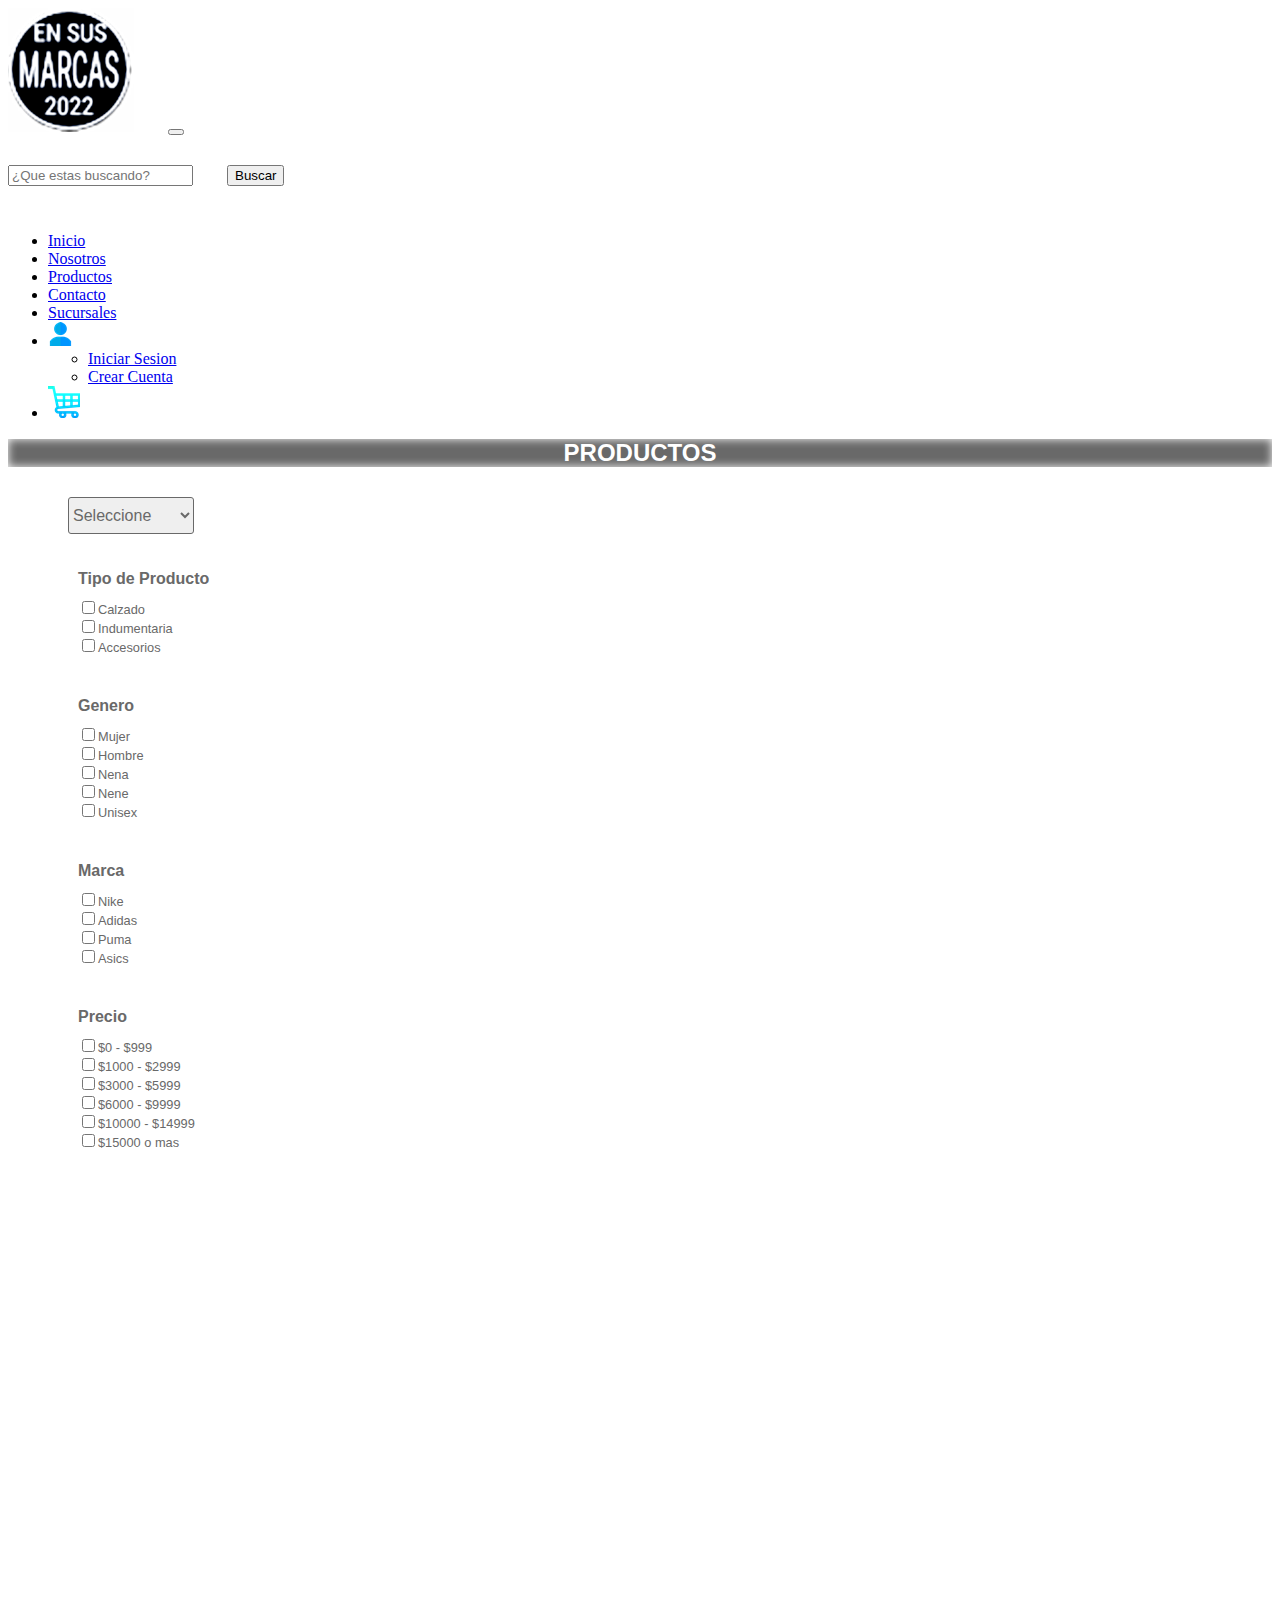
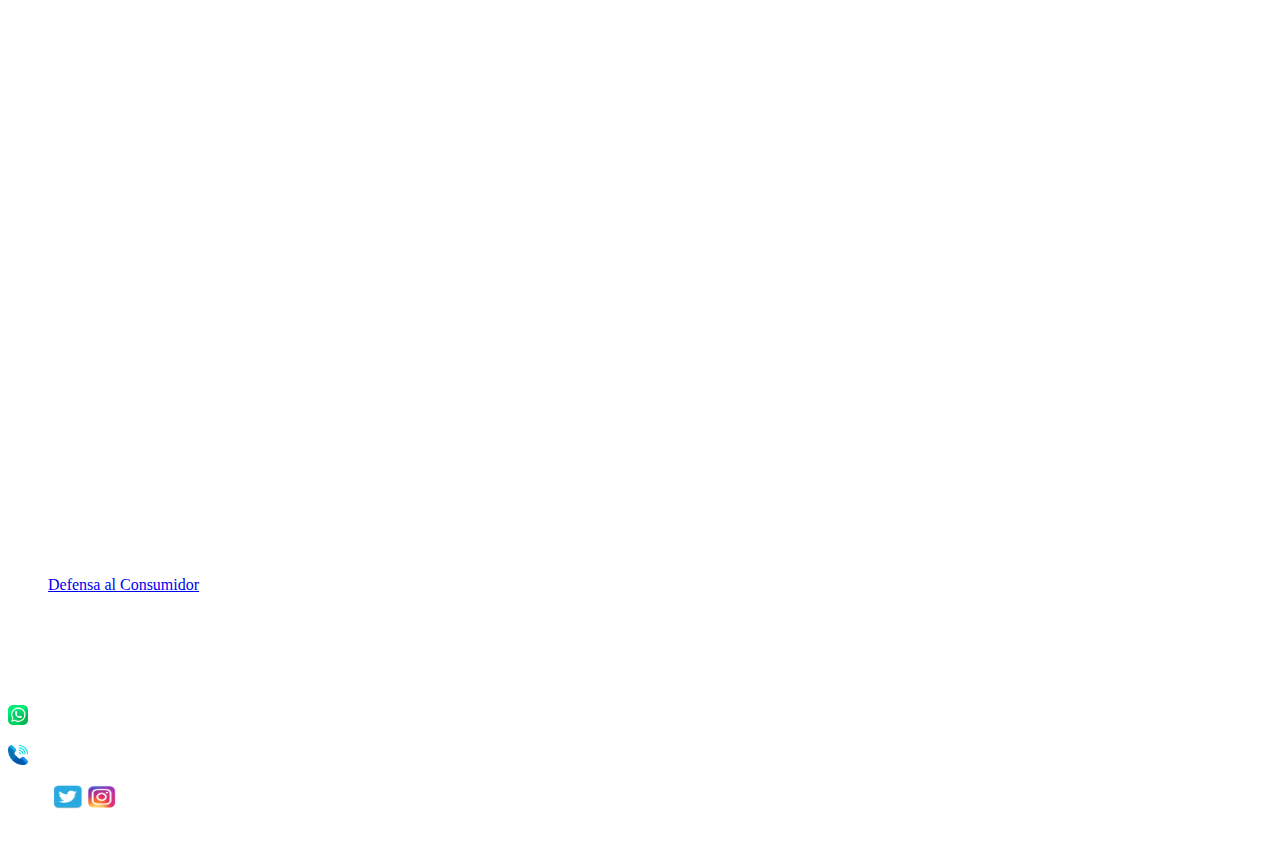
==== pages/productos.html @ 114b25b7 "mejoras en el header y footer implementando iconos, dropdown y collapse" ====
<!DOCTYPE html>
<html lang="es">
  <head>
    <meta charset="UTF-8">
    <meta name="viewport" content="width=device-width, initial-scale=1.0">
    <link href="https://unpkg.com/aos@2.3.1/dist/aos.css" rel="stylesheet">
    <link href="https://cdn.jsdelivr.net/npm/bootstrap@5.1.3/dist/css/bootstrap.min.css" rel="stylesheet" integrity="sha384-1BmE4kWBq78iYhFldvKuhfTAU6auU8tT94WrHftjDbrCEXSU1oBoqyl2QvZ6jIW3" crossorigin="anonymous">
    <link rel="stylesheet" href="../css/estilo.css">
    <title>Productos - En Sus Marcas 2022</title>
  </head>
  <body>
  	<header class="container-fluid paddingDesbor">
      <div class="row paddingDesbor">
  			<div class="col-12 col-lg-12 paddingDesbor">
          <nav class="navbar navbar-expand-lg navbar-dark bg-black paddingDesbor">
            <div class="container justify-content-between">
              <a class="navbar-brand" href="#"><img src="../assets/img/logo.png" alt="logo pagina web" class="img-fluid h-75 w-50"></a>
              <button class="navbar-toggler bg-primary" type="button" data-bs-toggle="collapse" data-bs-target="#navbarSupportedContent" aria-controls="navbarSupportedContent" aria-expanded="false" aria-label="Toggle navigation">
                <span class="navbar-toggler-icon"></span>
              </button>
              <form class="d-flex mx-auto">
                <input class="form-control me-2" type="search" placeholder="¿Que estas buscando?" aria-label="Search">
                <button class="btn btn-outline-success m-0 border-primary bg-primary text-white" type="submit">Buscar</button>
              </form>
              <div class="collapse navbar-collapse justify-content-end" id="navbarSupportedContent">
                <ul class="navbar-nav ms-auto mb-2 mb-lg-0">
                   <li class="nav-item">
                    <a class="nav-link text-white" href="../index.html">Inicio</a>
                  </li>
                  <li class="nav-item">
                    <a class="nav-link text-white" href="../pages/nosotros.html">Nosotros</a>
                  </li>
                  <li class="nav-item">
                    <a class="nav-link text-white active" aria-current="page" href="#">Productos</a>
                  </li>
                  <li class="nav-item">
                    <a class="nav-link text-white" href="../pages/contacto.html">Contacto</a>
                  </li>
                  <li class="nav-item">
                    <a class="nav-link text-white" href="../pages/sucursales.html">Sucursales</a>
                  </li>
                  <li class="nav-item dropdown">
                    <a class="nav-link dropdown-toggle" href="#" id="navbarDropdown" role="button" data-bs-toggle="dropdown" aria-expanded="false"><img src="../assets/img/usuario.png" alt="logo usuario" title="Ingresa o Registrate" class="img-fluid "></a>
                    <ul class="dropdown-menu" aria-labelledby="navbarDropdown">
                     <li><a class="dropdown-item" href="#">Iniciar Sesion</a></li>
                     <li><a class="dropdown-item" href="#">Crear Cuenta</a></li>
                   </ul>
                  </li>
                  <li class="nav-item">
                    <a class="nav-link text-white" href="#"><img src="../assets/img/carrito de compras.png" alt="logo carrito de compras" title="Mi Compra" class="img-fluid"></a>
                  </li>
                </lu>
              </div>
            </div>
          </nav>
        </div>
      </div>
    </header>
		<main class="row paddingDesbor">
      <div class="col-12 col-lg-12 paddingDesbor">
				<h1 class="encabezado1">PRODUCTOS</h1>
			</div>
      <div class="col-12 col-lg-12 paddingDesbor">
				<select class="cajaseleccione">
        	<option value="">Seleccione</option>
        	<option value="Mas relevantes">Mas relevantes</option>
        	<option value="Mas Vendidos">Mas Vendidos</option>
        	<option value="Lanzamiento">Lanzamiento</option>
        	<option value="Precio mas bajo">Precio mas bajo</option>
        	<option value="Precio mas alto">Precio mas alto</option>
        </select>
			</div>
    	<div class="opcionesProducto col-12 col-lg-6 paddingDesbor">
				<ul class="opcionlista">
					<h2 class="especificacionesProducto">Tipo de Producto</h2>
					<li><input type="checkbox" name="Es Calzado">Calzado</li>
					<li><input type="checkbox" name="Es Indumentaria">Indumentaria</li>
					<li><input type="checkbox" name="Es Accesorios">Accesorios</li>
				</ul>
				<ul class="opcionlista">
					<h2 class="especificacionesProducto">Genero</h2>
					<li><input type="checkbox" name="Es Mujer">Mujer</li>
					<li><input type="checkbox" name="Es Hombre">Hombre</li>
					<li><input type="checkbox" name="Es Nena">Nena</li>
					<li><input type="checkbox" name="Es Nene">Nene</li>
					<li><input type="checkbox" name="Es Unisex">Unisex</li>
				</ul>
				<ul class="opcionlista">
					<h2 class="especificacionesProducto">Marca</h2>
					<li><input type="checkbox" name="Es Nike">Nike</li>
					<li><input type="checkbox" name="Es Adidas">Adidas</li>
					<li><input type="checkbox" name="Es Puma">Puma</li>
					<li><input type="checkbox" name="Es Asics">Asics</li>
				</ul>
				<ul class="opcionlista">
					<h2 class="especificacionesProducto">Precio</h2>
					<li><input type="checkbox" name="menos de mil">$0 - $999</li>
					<li><input type="checkbox" name="desde mil y menos de tres mil">$1000 - $2999</li>
					<li><input type="checkbox" name="desde tres mil y menos de seis mil">$3000 - $5999</li>
					<li><input type="checkbox" name="desde seis mil y menos de diez mil">$6000 - $9999</li>
					<li><input type="checkbox" name="desde diez mil y menos de catorce mil">$10000 - $14999</li>
					<li><input type="checkbox" name="mayor a quince mil">$15000 o mas</li>
				</ul>
				</div>
			  <div class="col-12 col-lg-6 cardsProductos itemMasVendidos" data-aos="fade-up" data-aos-duration="1500" style="padding-right: 150px; padding-left: 150px;">
					<div class="card cardProducto1 text-dark bg-light mb-3" style="width: 10rem;">
  					<img src="../assets/img/producto1.png" class="card-img-top" alt="Producto1">
  					<div class="card-body">
    					<h5 class="card-title">RUNNING</h5>
    					<p class="card-text">ZAPATILLAS ADIDAS STAR</p>
    					<a href="#" class="btn btn-primary">$25.999</a>
  					</div>
					</div>
					<div class="card cardProducto2 text-dark bg-light mb-3" style="width: 10rem;">
  					<img src="../assets/img/producto2.png" class="card-img-top" alt="Producto2">
  					<div class="card-body">
    					<h5 class="card-title">FUTBOL</h5>
    					<p class="card-text">CAMISETA DE ARGENTINA ADIDAS</p>
    					<a href="#" class="btn btn-primary">$15.999</a>
  					</div>
					</div>
					<div class="card cardProducto3 text-dark bg-light mb-3" style="width: 10rem;">
					 	<img src="../assets/img/producto3.png" class="card-img-top" alt="Producto3">
						<div class="card-body">
						  <h5 class="card-title">RUNNING</h5>
						  <p class="card-text">ZAPATILLAS RUNNING ADIDAS GALAXY</p>
						  <a href="#" class="btn btn-primary">$21.999</a>
						</div>
					</div>
					<div class="card cardProducto4 text-dark bg-light mb-3" style="width: 10rem;">
					  <img src="../assets/img/producto4.png" class="card-img-top" alt="Producto4">
						<div class="card-body">
							  <h5 class="card-title">OUTDOOR</h5>
						  <p class="card-text">ZAPATILLAS TREKKING DIPORTTO TOFANE</p>
						  <a href="#" class="btn btn-primary">$25.999</a>
						</div>
					</div>
					<div class="card cardProducto5 text-dark bg-light mb-3" style="width: 10rem;">
					  <img src="../assets/img/producto5.png" class="card-img-top" alt="Producto5">
						<div class="card-body">
						  <h5 class="card-title">MODA</h5>
						  <p class="card-text">ZAPATILLA CONVERSE CHUCK ALL STAR</p>
						  <a href="#" class="btn btn-primary">$15.999</a>
						</div>
					</div>
					<div class="card cardProducto6 text-dark bg-light mb-3" style="width: 10rem;">
						<img src="../assets/img/producto6.png" class="card-img-top" alt="Producto6">
						<div class="card-body">
			 			  <h5 class="card-title">FUTBOL</h5>
			    		<p class="card-text">CAMISETA DE INDEPENDIENTE</p>
			    		<a href="#" class="btn btn-primary">$8.999</a>
			  		</div>
					</div>
					<div class="card cardProducto7 text-dark bg-light mb-3" style="width: 10rem;">
						<img src="../assets/img/producto7.png" class="card-img-top" alt="Producto7">
						<div class="card-body">
						  <h5 class="card-title">MODA</h5>
						  <p class="card-text">CONJUNTO JUVENTUS ADIDAS GRIS</p>
						  <a href="#" class="btn btn-primary">$23.999</a>
						</div>
					</div>
					<div class="card cardProducto8 text-dark bg-light mb-3" style="width: 10rem;">
						<img src="../assets/img/producto8.png" class="card-img-top" alt="Producto8">
						<div class="card-body">
						  <h5 class="card-title">MODA</h5>
						  <p class="card-text">MOCHILA HERSCHEL LITTLE AMERICA</p>
						  <a href="#" class="btn btn-primary">$5.999</a>
						</div>
					</div>
				</div>
		</main>
    <footer class="row bg-dark paddingDesbor">
      <div class="col-12 col-lg-3">
        <ul class="pieNosotros">
          <h3 class="accordion-header" id="headingOne">Nosotros</h3>
          <li>Quienes Somos</li>
          <li>Sucursales</li>
          <li>Contacto</li>
          <li>Empleo</li>
       </ul>
      </div>
      <div class="col-12 col-lg-3">
        <ul class="pieInformacion">
          <h3>Informacion</h3>
          <li>Preguntas Frecuentes</li>
          <li>Como Comprar</li>
          <li>Entregas</li>
          <li>Cambios</li>
          <li>Garantias</li>
          <li>Pagos y Promociones</li>
          <li>Politicas y Devoluciones</li>
          <li><a title="Defensa al Consumidor" href="https://www.buenosaires.gob.ar/defensaconsumidor" Target="_blank">Defensa al Consumidor</a></li>
          <li>Cancelacion de Compra</li>
        </ul>
      </div>
      <div class="col-12 col-lg-3 pieCentroDeAtencion">
        <h3>Centro de Atencion<br></h3>
        <p>Lunes a viernes de 08:30 a 18:30hs Sábados de 09 a 17:30hs</p>
        <p><a href="#"><img src="../assets/img/whatsapp.png" alt="whatsapp" width="20" height="20">WhatsApp</a></p>
        <p><a href="#"><img src="../assets/img/telefono.png" alt="telefono" width="20" height="20">Telefono</a></p>
      </div>
      <div class="col-12 col-lg-3 rrss d-flex justify-content-star align-items-center">
        <img src="../assets/img/twitter.png" alt="Twitter" width="30" height="24">
        <img src="../assets/img/instragram.png" alt="Instragram" padding-right= "20px" width="30" height="24">
      </div>
      <div class="col-12 col-lg-12 paddingDesbor">
        <p class="derechosReservados">© EN SUS MARCAS 2022</p>
      </div>
    </footer>
    <script src="https://unpkg.com/aos@2.3.1/dist/aos.js"></script>
    <script>
    AOS.init();
    </script>
    <script src="https://cdn.jsdelivr.net/npm/bootstrap@5.1.3/dist/js/bootstrap.bundle.min.js" integrity="sha384-ka7Sk0Gln4gmtz2MlQnikT1wXgYsOg+OMhuP+IlRH9sENBO0LRn5q+8nbTov4+1p" crossorigin="anonymous"></script>
  </body>
</html>
---- css/estilo.css ----
/* INICIO */
header img{
	max-width: 10%;
	max-height: 10%;
}
.paddingDesbor{
    padding-right: 0px;
    padding-left: 0px;
    margin-left: 0px;
    margin-right: 0px;
}
.encabezado1, .encabezado2{
	font-style: Normal;
	font-family: Arial, Times New Roman, sans-serif;
	font-weight: bold;/*especifica el peso o grueso de la letra*/
	font-size: 1.5rem;
	color: white;
	text-align: center;
	text-transform: uppercase;/*convierte letras en mayusculas*/
	background-color: DimGray;
	margin-bottom: 30px;
	box-shadow: 0px 0px 10px 0px white inset;/*sombra interior a la caja utilizando la palabra clave inset*/
}
.encabezado2{
	margin-top: 30px;
}
.card-body, .card-title{
	width: 100%;	
	text-align: center;	
	font-style: Normal;
	font-family: Arial, Times New Roman, sans-serif;
	font-size: 0.7rem;
	color: DimGray;
}
.promocionesBancarias img{
	width: 100%; 
	margin-top: 30px;
}
.promocionesBancarias{
    padding-right: 0px;
}
.pieNosotros, .pieInformacion, .pieCentroDeAtencion{
	list-style: none;
	color: white;
    text-decoration: none;
}
.pieCentroDeAtencion a{
	list-style: none;
	color: white;
    text-decoration: none;
}
.derechosReservados{
	color: white;
	text-align: center;
}
/* TERMINA INICIO */
/* INICIA VISTA MOBILE INICIO */
@media only screen and (max-width: 768px){
.cardProducto3, .cardProducto4, .cardProducto7, .cardProducto8{display: none;}
footer li{
	display: none;
}
.busqueda{
	display: none;
}
.navbar-brand{
	width: 50%;	
}
.pieCentroDeAtencion{
	padding-left: 45px;
}
.derechosReservados{
	text-align: left; 
	padding-left: 45px;
	padding-top: 35px;  
	font-weight: bold;}
}
.cardProducto1, .cardProducto2{
	width: 50%;
}
.rrss{
	padding-left: 45px;
	align-items: star;
}
}
/* TERMINA VISTA MOBILE INICIO */
/* NOSOTROS */
.Nosotros p{
	margin: 20px 30px 30px 30px;	
	width: 75%;
	text-align: justify;	
	font-style: Normal;
	font-family: Arial, Times New Roman, sans-serif;
	font-size: 1rem;
	color: DimGray;
}
.valores, .FinGracias, .Nosotros{
	margin: 20px 30px 0px 30px;
	width: 70%;	
	text-align: justify;	
	font-style: Normal;
	font-family: Arial, Times New Roman, sans-serif;
	font-size: 1rem;
	color: DimGray;
}
/* TERMINA NOSOTROS */
/* CONTACTO */
.formaConsulta{	
	margin-left: 30px;
	margin-bottom: 20px;
	font-style: Normal;
	font-family: Arial, Times New Roman, sans-serif;
	font-weight: bold;
	font-size: 1rem;
    text-transform: uppercase;/*convierte letras en mayusculas*/
	color: DimGray;
    width: 75%;
}
.datosContacto div{	
	margin-left: 30px;
	font-style: Normal;
	font-family: Arial, Times New Roman, sans-serif;	
	font-size: 1.5rem;
	color: DimGray;
    padding-bottom: 10px;
}
.pViaMail{	
	font-style: Normal;
	font-family: Arial, Times New Roman, sans-serif;	
	font-size: 1.5rem;
	color: DimGray;
}
.datosContacto input, select{	
	font-style: Normal;
	font-family: Arial, Times New Roman, sans-serif;
	font-size: 0.6rem;
	color: DimGray;
	border: 1px solid DimGray;
    padding-bottom: 4px;
   	padding-top: 4px;
    border-radius: 3px;/*curva las esquina de la caja seleccion*/
    width: 20%;
}
.datosContacto label{
	margin-left: 30px;	
	font-style: Normal;
	font-family: Arial, Times New Roman, sans-serif;
	font-size: 1rem;
	color: DimGray;
}
.datosContacto textarea, button{
	margin-left: 30px;
	margin-bottom: 30px;
}
input:focus{
	font-size: 1rem;
}
/* TERMINA CONTACTO */
/* SUCURSALES */
.ubicacionSucursal{
	display: flex; 
	flex-direction: row; 
	flex-wrap: wrap; 
	justify-content: space-evenly; 
	text-align: center; 
	padding-top: 30px;
	padding-bottom: 30px;
}
.zonaSucursal, .direcSucursal, .HorarioSucursal{
	margin: 5px;
	font-style: Normal;
	font-family: Arial, Times New Roman, sans-serif;
	font-size: 1rem;
	color: DimGray;
	text-align: center
}
/* TERMINA SUCURSALES */
/* INICIA VISTA MOBILE SUCURSALES */
@media only screen and (max-width: 768px){
.abastoSucursal{
	padding-bottom: 30px;
}
}
/* TERMINA VISTA MOBILE SUCURSALES */
/* PRODUCTOS */
.opcionesProducto{
	display: flex; 
	flex-direction: column; 
	flex-wrap: nowrap;
	justify-content: flex-start;
	width: 25%;
}
.cardsProductos{
	display: flex; 
	flex-direction: row; 
	flex-wrap: wrap;
	justify-content: space-around;
	align-content: space-around;
	padding-bottom: 50px;
	width: 75%;
}
.cajaseleccione{
	margin: 0px 30px 10px 60px;
	font-style: Normal;
	font-family: Arial, Times New Roman, sans-serif;
	font-size: 1rem;
	color: DimGray;
	border: 1px solid DimGray;
    padding-bottom: 8px;
    padding-top: 8px;
    border-radius: 3px;/*curva las esquina de la caja seleccion*/
    width: 10%;
}
.especificacionesProducto{
	font-style: Normal;
	font-family: Arial, Times New Roman, sans-serif;
	font-weight: bold;
	font-size: 1rem;
	color: DimGray;
	margin: 10px 40px 10px 30px;
}
.opcionlista li{
	list-style-type: none;
	font-style: Normal;
	font-family: Arial, Times New Roman, sans-serif;
	font-size: 0.8rem;
	color: DimGray;
	margin: 0px 10px 0px 30px;
}
/* TERMINA PRODUCTOS */
/* INICIA VISTA MOBILE PRODUCTOS */
@media only screen and (max-width: 768px){
.opcionesProducto{display: none;}
.cardsProductos{
	width: 100%;
}
.cajaseleccione{
    width: 15%;
}
}
/* TERMINA VISTA MOBILE PRODUCTOS */
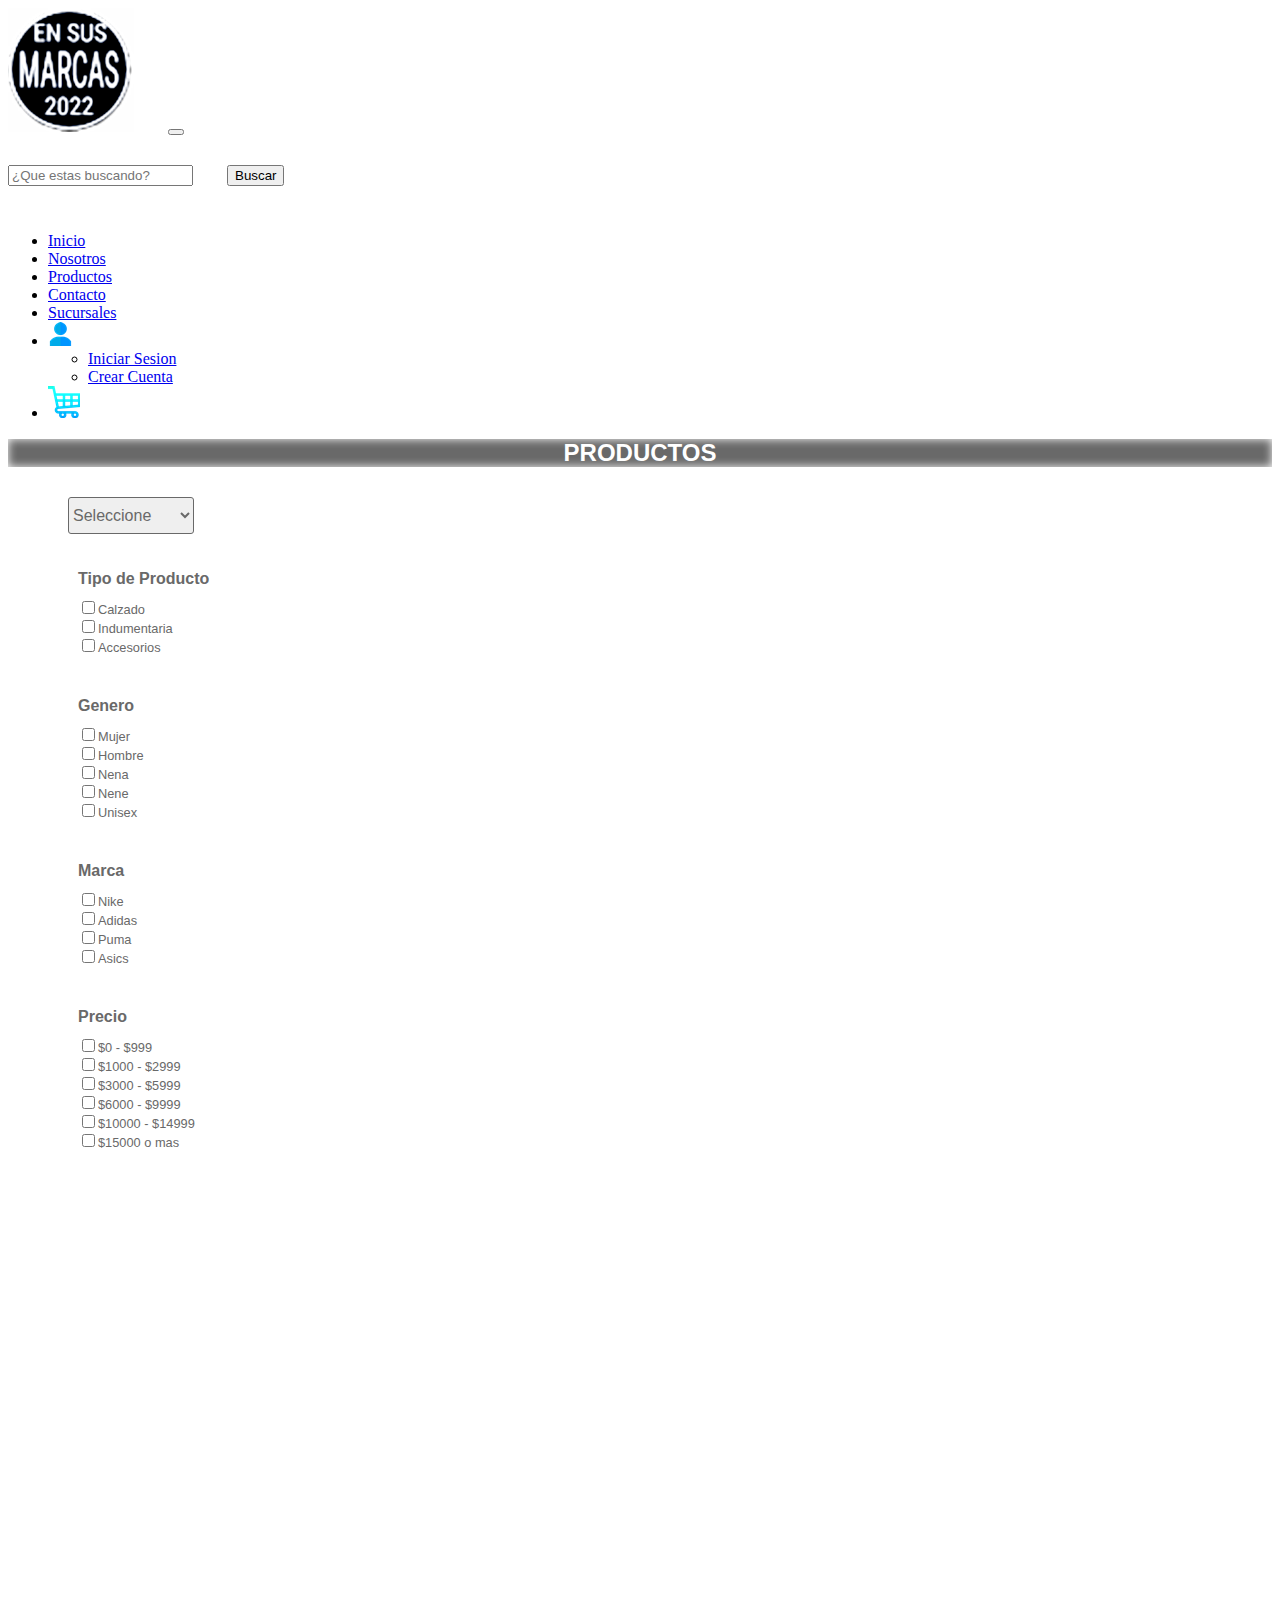
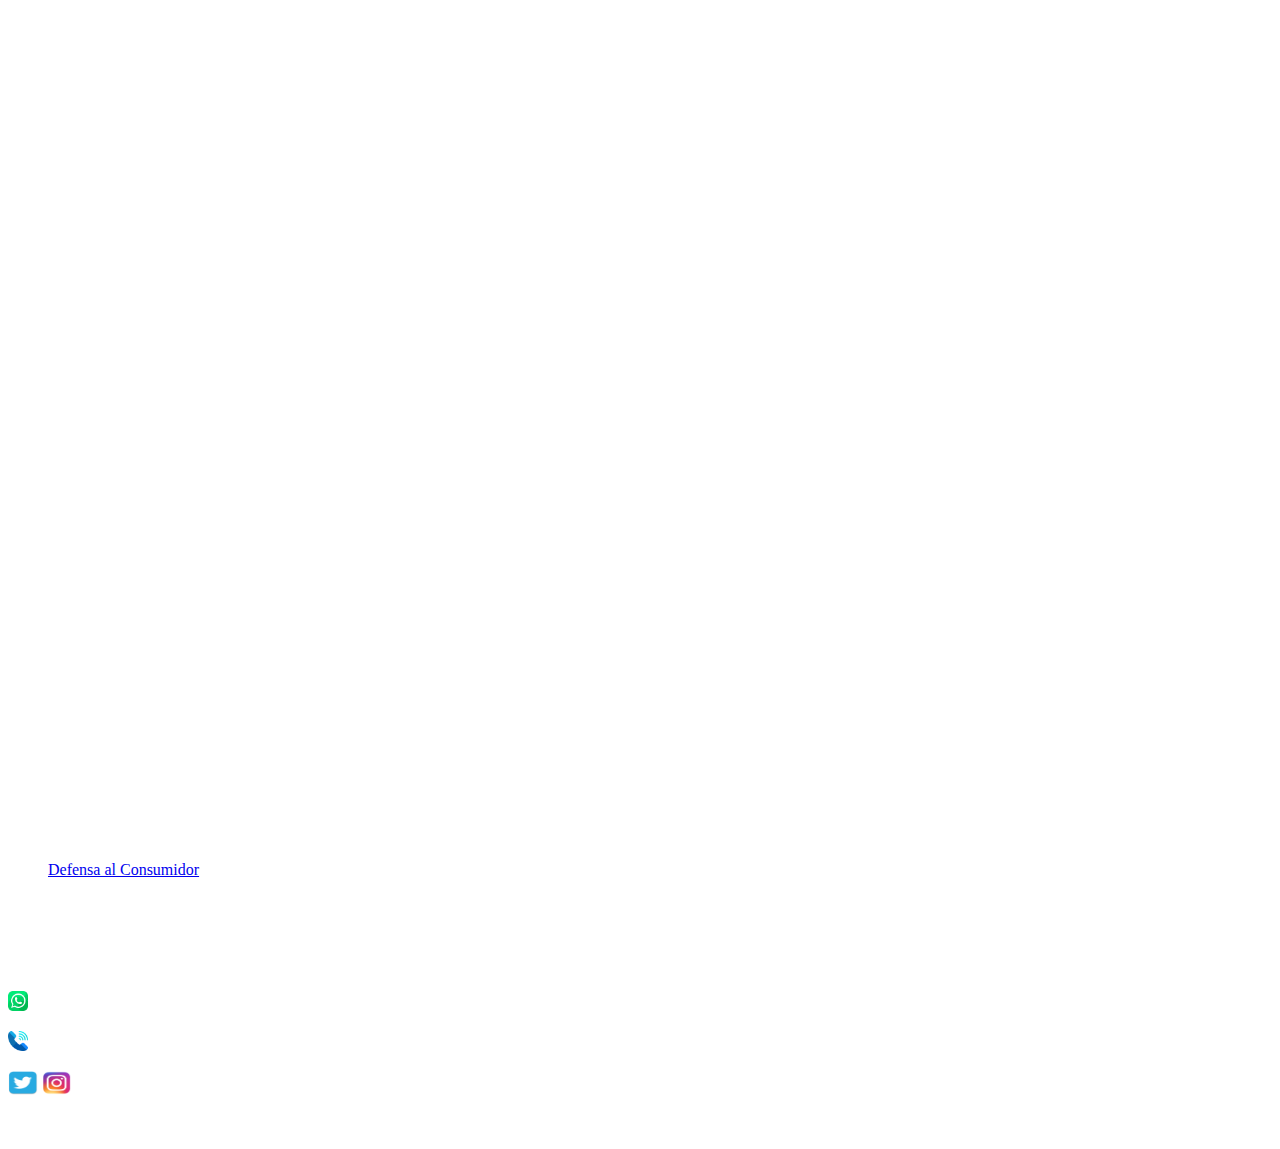
==== commit f02e10ea: "modifique media query contacto. Estableci margin y modifique padding de las card en page producto" ====
--- a/pages/productos.html
+++ b/pages/productos.html
@@ -102,8 +102,8 @@
 					<li><input type="checkbox" name="mayor a quince mil">$15000 o mas</li>
 				</ul>
 				</div>
-			  <div class="col-12 col-lg-6 cardsProductos itemMasVendidos" data-aos="fade-up" data-aos-duration="1500" style="padding-right: 150px; padding-left: 150px;">
-					<div class="card cardProducto1 text-dark bg-light mb-3" style="width: 10rem;">
+			  <div class="col-12 col-lg-6 cardsProductos" data-aos="fade-up" data-aos-duration="1500">
+					<div class="card cardProducto1 text-dark bg-light mb-3 mx-3" style="width: 18rem;">
   					<img src="../assets/img/producto1.png" class="card-img-top" alt="Producto1">
   					<div class="card-body">
     					<h5 class="card-title">RUNNING</h5>
@@ -111,7 +111,7 @@
     					<a href="#" class="btn btn-primary">$25.999</a>
   					</div>
 					</div>
-					<div class="card cardProducto2 text-dark bg-light mb-3" style="width: 10rem;">
+					<div class="card cardProducto2 text-dark bg-light mb-3 mx-3" style="width: 18rem;">
   					<img src="../assets/img/producto2.png" class="card-img-top" alt="Producto2">
   					<div class="card-body">
     					<h5 class="card-title">FUTBOL</h5>
@@ -119,7 +119,7 @@
     					<a href="#" class="btn btn-primary">$15.999</a>
   					</div>
 					</div>
-					<div class="card cardProducto3 text-dark bg-light mb-3" style="width: 10rem;">
+					<div class="card cardProducto3 text-dark bg-light mb-3 mx-3" style="width: 18rem;">
 					 	<img src="../assets/img/producto3.png" class="card-img-top" alt="Producto3">
 						<div class="card-body">
 						  <h5 class="card-title">RUNNING</h5>
@@ -127,7 +127,7 @@
 						  <a href="#" class="btn btn-primary">$21.999</a>
 						</div>
 					</div>
-					<div class="card cardProducto4 text-dark bg-light mb-3" style="width: 10rem;">
+					<div class="card cardProducto4 text-dark bg-light mb-3 mx-3" style="width: 18rem;">
 					  <img src="../assets/img/producto4.png" class="card-img-top" alt="Producto4">
 						<div class="card-body">
 							  <h5 class="card-title">OUTDOOR</h5>
@@ -135,7 +135,7 @@
 						  <a href="#" class="btn btn-primary">$25.999</a>
 						</div>
 					</div>
-					<div class="card cardProducto5 text-dark bg-light mb-3" style="width: 10rem;">
+					<div class="card cardProducto5 text-dark bg-light mb-3 mx-3" style="width: 18rem;">
 					  <img src="../assets/img/producto5.png" class="card-img-top" alt="Producto5">
 						<div class="card-body">
 						  <h5 class="card-title">MODA</h5>
@@ -143,7 +143,7 @@
 						  <a href="#" class="btn btn-primary">$15.999</a>
 						</div>
 					</div>
-					<div class="card cardProducto6 text-dark bg-light mb-3" style="width: 10rem;">
+					<div class="card cardProducto6 text-dark bg-light mb-3 mx-3" style="width: 18rem;">
 						<img src="../assets/img/producto6.png" class="card-img-top" alt="Producto6">
 						<div class="card-body">
 			 			  <h5 class="card-title">FUTBOL</h5>
@@ -151,7 +151,7 @@
 			    		<a href="#" class="btn btn-primary">$8.999</a>
 			  		</div>
 					</div>
-					<div class="card cardProducto7 text-dark bg-light mb-3" style="width: 10rem;">
+					<div class="card cardProducto7 text-dark bg-light mb-3 mx-3" style="width: 18rem;">
 						<img src="../assets/img/producto7.png" class="card-img-top" alt="Producto7">
 						<div class="card-body">
 						  <h5 class="card-title">MODA</h5>
@@ -159,7 +159,7 @@
 						  <a href="#" class="btn btn-primary">$23.999</a>
 						</div>
 					</div>
-					<div class="card cardProducto8 text-dark bg-light mb-3" style="width: 10rem;">
+					<div class="card cardProducto8 text-dark bg-light mb-3 mx-3" style="width: 18rem;">
 						<img src="../assets/img/producto8.png" class="card-img-top" alt="Producto8">
 						<div class="card-body">
 						  <h5 class="card-title">MODA</h5>
--- a/css/estilo.css
+++ b/css/estilo.css
@@ -1,15 +1,15 @@
 /* INICIO */
-header img{
+header img {
 	max-width: 10%;
 	max-height: 10%;
 }
-.paddingDesbor{
+.paddingDesbor {
     padding-right: 0px;
     padding-left: 0px;
     margin-left: 0px;
     margin-right: 0px;
 }
-.encabezado1, .encabezado2{
+.encabezado1, .encabezado2 {
 	font-style: Normal;
 	font-family: Arial, Times New Roman, sans-serif;
 	font-weight: bold;/*especifica el peso o grueso de la letra*/
@@ -21,83 +21,83 @@
 	margin-bottom: 30px;
 	box-shadow: 0px 0px 10px 0px white inset;/*sombra interior a la caja utilizando la palabra clave inset*/
 }
-.encabezado2{
+.encabezado2 {
 	margin-top: 30px;
 }
-.card-body, .card-title{
-	width: 100%;	
-	text-align: center;	
+.card-body, .card-title {
+	width: 100%;
+	text-align: center;
 	font-style: Normal;
 	font-family: Arial, Times New Roman, sans-serif;
 	font-size: 0.7rem;
 	color: DimGray;
 }
-.promocionesBancarias img{
-	width: 100%; 
+.promocionesBancarias img {
+	width: 100%;
 	margin-top: 30px;
 }
-.promocionesBancarias{
+.promocionesBancarias {
     padding-right: 0px;
 }
-.pieNosotros, .pieInformacion, .pieCentroDeAtencion{
+.pieNosotros, .pieInformacion, .pieCentroDeAtencion {
 	list-style: none;
 	color: white;
     text-decoration: none;
 }
-.pieCentroDeAtencion a{
+.pieCentroDeAtencion a {
 	list-style: none;
 	color: white;
     text-decoration: none;
 }
-.derechosReservados{
+.derechosReservados {
 	color: white;
 	text-align: center;
 }
 /* TERMINA INICIO */
 /* INICIA VISTA MOBILE INICIO */
 @media only screen and (max-width: 768px){
-.cardProducto3, .cardProducto4, .cardProducto7, .cardProducto8{display: none;}
-footer li{
+.cardProducto3, .cardProducto4, .cardProducto7, .cardProducto8 {display: none;}
+footer li {
 	display: none;
 }
-.busqueda{
+.busqueda {
 	display: none;
 }
-.navbar-brand{
-	width: 50%;	
+.navbar-brand {
+	width: 50%;
 }
 .pieCentroDeAtencion{
 	padding-left: 45px;
 }
 .derechosReservados{
-	text-align: left; 
+	text-align: left;
 	padding-left: 45px;
-	padding-top: 35px;  
-	font-weight: bold;}
-}
-.cardProducto1, .cardProducto2{
+	padding-top: 35px;
+	font-weight: bold;
+}
+.cardProducto1, .cardProducto2 {
 	width: 50%;
 }
-.rrss{
+.rrss {
 	padding-left: 45px;
 	align-items: star;
 }
 }
 /* TERMINA VISTA MOBILE INICIO */
 /* NOSOTROS */
-.Nosotros p{
-	margin: 20px 30px 30px 30px;	
+.Nosotros p {
+	margin: 20px 30px 30px 30px;
 	width: 75%;
-	text-align: justify;	
-	font-style: Normal;
-	font-family: Arial, Times New Roman, sans-serif;
-	font-size: 1rem;
-	color: DimGray;
-}
-.valores, .FinGracias, .Nosotros{
+	text-align: justify;
+	font-style: Normal;
+	font-family: Arial, Times New Roman, sans-serif;
+	font-size: 1rem;
+	color: DimGray;
+}
+.valores, .FinGracias, .Nosotros {
 	margin: 20px 30px 0px 30px;
-	width: 70%;	
-	text-align: justify;	
+	width: 70%;
+	text-align: justify;
 	font-style: Normal;
 	font-family: Arial, Times New Roman, sans-serif;
 	font-size: 1rem;
@@ -105,7 +105,7 @@
 }
 /* TERMINA NOSOTROS */
 /* CONTACTO */
-.formaConsulta{	
+.formaConsulta {
 	margin-left: 30px;
 	margin-bottom: 20px;
 	font-style: Normal;
@@ -116,21 +116,21 @@
 	color: DimGray;
     width: 75%;
 }
-.datosContacto div{	
-	margin-left: 30px;
-	font-style: Normal;
-	font-family: Arial, Times New Roman, sans-serif;	
+.datosContacto div {
+	margin-left: 30px;
+	font-style: Normal;
+	font-family: Arial, Times New Roman, sans-serif;
 	font-size: 1.5rem;
 	color: DimGray;
     padding-bottom: 10px;
 }
-.pViaMail{	
-	font-style: Normal;
-	font-family: Arial, Times New Roman, sans-serif;	
+.pViaMail {
+	font-style: Normal;
+	font-family: Arial, Times New Roman, sans-serif;
 	font-size: 1.5rem;
 	color: DimGray;
 }
-.datosContacto input, select{	
+.datosContacto input, select {
 	font-style: Normal;
 	font-family: Arial, Times New Roman, sans-serif;
 	font-size: 0.6rem;
@@ -139,34 +139,41 @@
     padding-bottom: 4px;
    	padding-top: 4px;
     border-radius: 3px;/*curva las esquina de la caja seleccion*/
-    width: 20%;
-}
-.datosContacto label{
-	margin-left: 30px;	
-	font-style: Normal;
-	font-family: Arial, Times New Roman, sans-serif;
-	font-size: 1rem;
-	color: DimGray;
-}
-.datosContacto textarea, button{
+    width: auto;
+}
+.datosContacto label {
+	margin-left: 30px;
+	font-style: Normal;
+	font-family: Arial, Times New Roman, sans-serif;
+	font-size: 1rem;
+	color: DimGray;
+}
+.datosContacto textarea, button {
 	margin-left: 30px;
 	margin-bottom: 30px;
 }
-input:focus{
+input:focus {
 	font-size: 1rem;
 }
 /* TERMINA CONTACTO */
+/* INICIA VISTA MOBILE CONTACTO */
+@media only screen and (max-width: 768px){
+.datosContacto label, button {
+	margin-left: 20px;
+}
+}
+/* TERMINA VISTA MOBILE CONTACTO */
 /* SUCURSALES */
-.ubicacionSucursal{
-	display: flex; 
-	flex-direction: row; 
-	flex-wrap: wrap; 
-	justify-content: space-evenly; 
-	text-align: center; 
+.ubicacionSucursal {
+	display: flex;
+	flex-direction: row;
+	flex-wrap: wrap;
+	justify-content: space-evenly;
+	text-align: center;
 	padding-top: 30px;
 	padding-bottom: 30px;
 }
-.zonaSucursal, .direcSucursal, .HorarioSucursal{
+.zonaSucursal, .direcSucursal, .HorarioSucursal {
 	margin: 5px;
 	font-style: Normal;
 	font-family: Arial, Times New Roman, sans-serif;
@@ -177,29 +184,29 @@
 /* TERMINA SUCURSALES */
 /* INICIA VISTA MOBILE SUCURSALES */
 @media only screen and (max-width: 768px){
-.abastoSucursal{
+.abastoSucursal {
 	padding-bottom: 30px;
 }
 }
 /* TERMINA VISTA MOBILE SUCURSALES */
 /* PRODUCTOS */
-.opcionesProducto{
-	display: flex; 
-	flex-direction: column; 
+.opcionesProducto {
+	display: flex;
+	flex-direction: column;
 	flex-wrap: nowrap;
 	justify-content: flex-start;
 	width: 25%;
 }
-.cardsProductos{
-	display: flex; 
-	flex-direction: row; 
+.cardsProductos {
+	display: flex;
+	flex-direction: row;
 	flex-wrap: wrap;
 	justify-content: space-around;
 	align-content: space-around;
 	padding-bottom: 50px;
 	width: 75%;
 }
-.cajaseleccione{
+.cajaseleccione {
 	margin: 0px 30px 10px 60px;
 	font-style: Normal;
 	font-family: Arial, Times New Roman, sans-serif;
@@ -211,7 +218,7 @@
     border-radius: 3px;/*curva las esquina de la caja seleccion*/
     width: 10%;
 }
-.especificacionesProducto{
+.especificacionesProducto {
 	font-style: Normal;
 	font-family: Arial, Times New Roman, sans-serif;
 	font-weight: bold;
@@ -219,7 +226,7 @@
 	color: DimGray;
 	margin: 10px 40px 10px 30px;
 }
-.opcionlista li{
+.opcionlista li {
 	list-style-type: none;
 	font-style: Normal;
 	font-family: Arial, Times New Roman, sans-serif;
@@ -230,12 +237,12 @@
 /* TERMINA PRODUCTOS */
 /* INICIA VISTA MOBILE PRODUCTOS */
 @media only screen and (max-width: 768px){
-.opcionesProducto{display: none;}
-.cardsProductos{
+.opcionesProducto {display: none;}
+.cardsProductos {
 	width: 100%;
 }
-.cajaseleccione{
-    width: 15%;
+.cajaseleccione {
+    width: auto;
 }
 }
 /* TERMINA VISTA MOBILE PRODUCTOS */